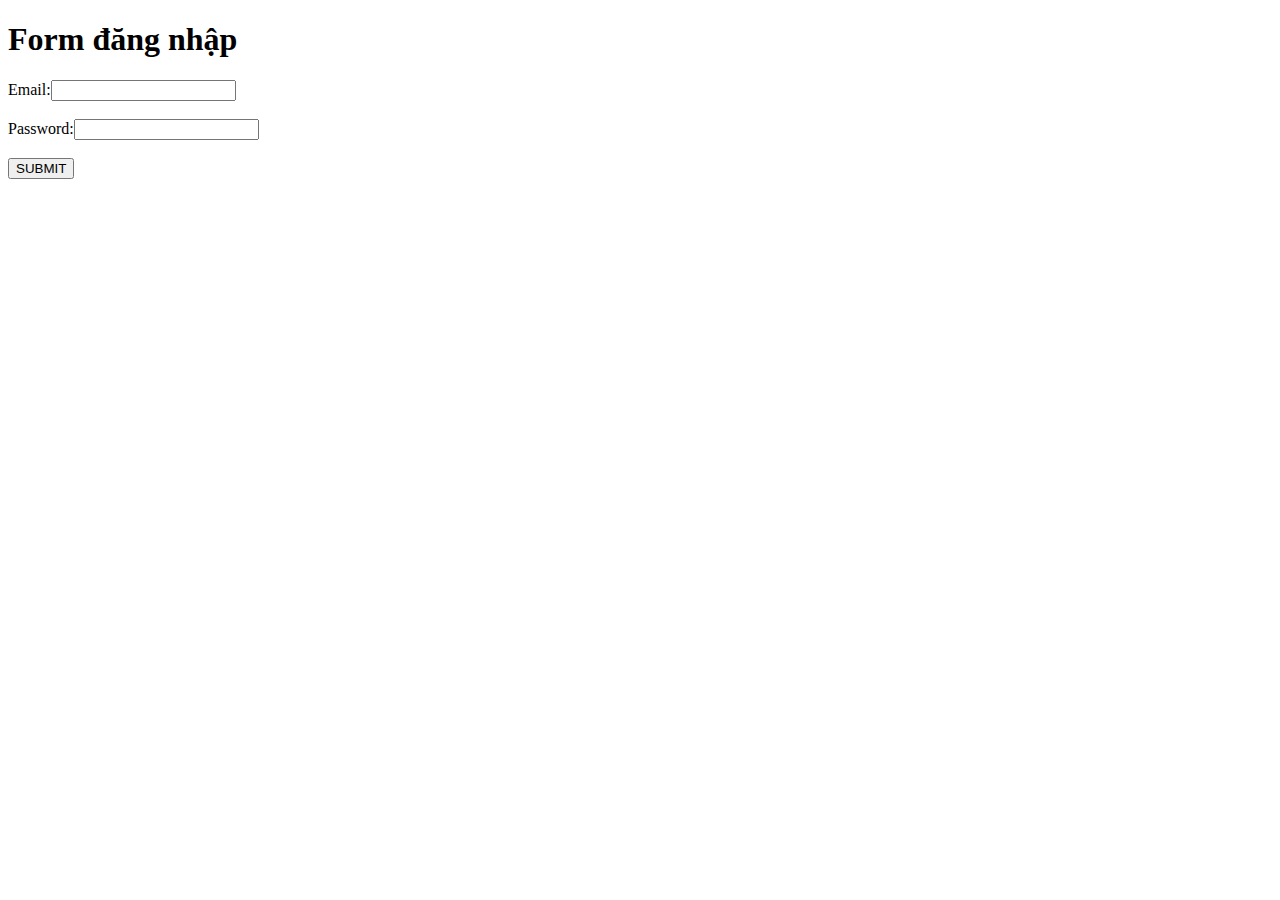
==== login.html @ 50cb491c "CHUC NANG LOGIN" ====
<!DOCTYPE html>
<html lang="en">

<head>
    <meta charset="UTF-8">
    <meta http-equiv="X-UA-Compatible" content="IE=edge">
    <meta name="viewport" content="width=device-width, initial-scale=1.0">
    <title>Document</title>
</head>

<body>

    <h1>Form đăng nhập</h1>
    <form method="post" action="login.php">

        Email:<input type="email" name="email"><br><br>
        Password:<input type="password" name="password"><br><br>
        <input type="submit" name="submit" value="SUBMIT">
    </form>

</body>

</html>
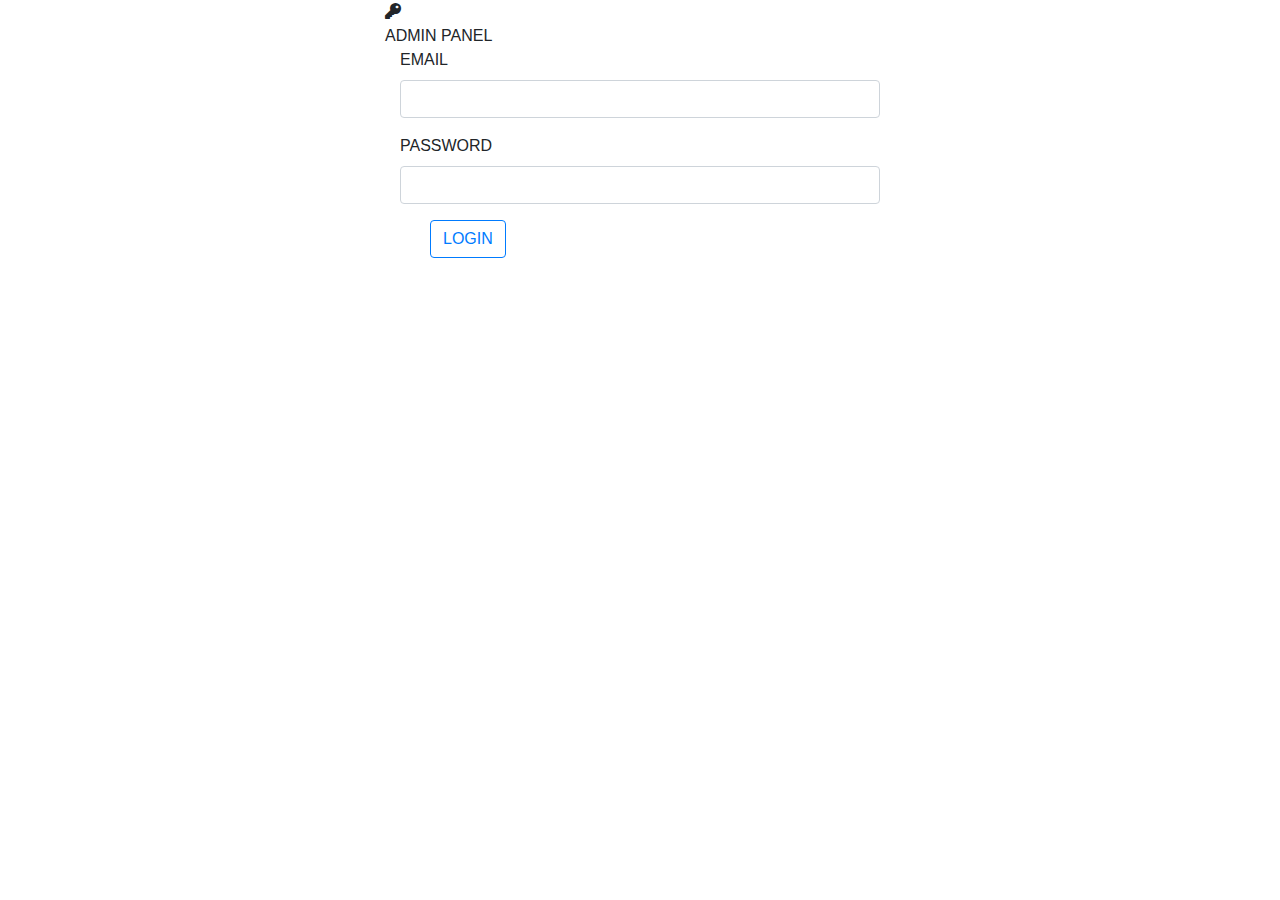
==== commit b9f424ef: "THEM-chuc-nang-dang-nhap" ====
--- a/login.html
+++ b/login.html
@@ -6,16 +6,70 @@
     <meta http-equiv="X-UA-Compatible" content="IE=edge">
     <meta name="viewport" content="width=device-width, initial-scale=1.0">
     <title>Document</title>
+    <link rel="stylesheet" href="style.css">
+    <link rel="stylesheet" href="https://use.fontawesome.com/releases/v5.7.2/css/all.css">
+    <link rel="stylesheet" href="https://stackpath.bootstrapcdn.com/bootstrap/4.3.1/js/bootstrap.bundle.min.js">
+    <link rel="stylesheet" href="https://stackpath.bootstrapcdn.com/bootstrap/4.3.1/css/bootstrap.min.css">
+    <script type="text/javascript" src="https://cdnjs.cloudflare.com/ajax/libs/jquery/3.2.1/jquery.min.js"></script>
 </head>
 
 <body>
 
-    <h1>Form đăng nhập</h1>
+
     <form method="post" action="login.php">
 
-        Email:<input type="email" name="email"><br><br>
-        Password:<input type="password" name="password"><br><br>
-        <input type="submit" name="submit" value="SUBMIT">
+        <div class="container">
+            <div class="row">
+                <div class="col-lg-3 col-md-2"></div>
+                <div class="col-lg-6 col-md-8 login-box">
+                    <div class="col-lg-12 login-key">
+                        <i class="fa fa-key" aria-hidden="true"></i>
+                    </div>
+                    <div class="col-lg-12 login-title">
+                        ADMIN PANEL
+                    </div>
+
+                    <div class="col-lg-12 login-form">
+                        <div class="col-lg-12 login-form">
+                            <form>
+                                <div class="form-group">
+                                    <label class="form-control-label">EMAIL</label>
+
+                                    <input type="email" name="email" class="form-control">
+                                </div>
+                                <div class="form-group">
+                                    <label class="form-control-label">PASSWORD</label>
+                                    <input type="password" class="form-control" name="password">
+                                </div>
+
+                                <div class="col-lg-12 loginbttm">
+                                    <div class="col-lg-6 login-btm login-text">
+                                        <!-- Error Message -->
+                                    </div>
+                                    <div class="col-lg-6 login-btm login-button">
+                                        <button type="submit" class="btn btn-outline-primary"
+                                            name="submit">LOGIN</button>
+                                    </div>
+                                </div>
+                            </form>
+                        </div>
+                    </div>
+                    <div class="col-lg-3 col-md-2"></div>
+                </div>
+            </div>
+
+
+
+
+
+
+            <!-- <h1>Form đăng nhập</h1>
+            <form method="post" action="login.php">
+
+                Email:<input type="email" name="email"><br><br>
+                Password:<input type="password" name="password"><br><br>
+                <input type="submit" name="submit" value="SUBMIT">
+            </form> -->
     </form>
 
 </body>
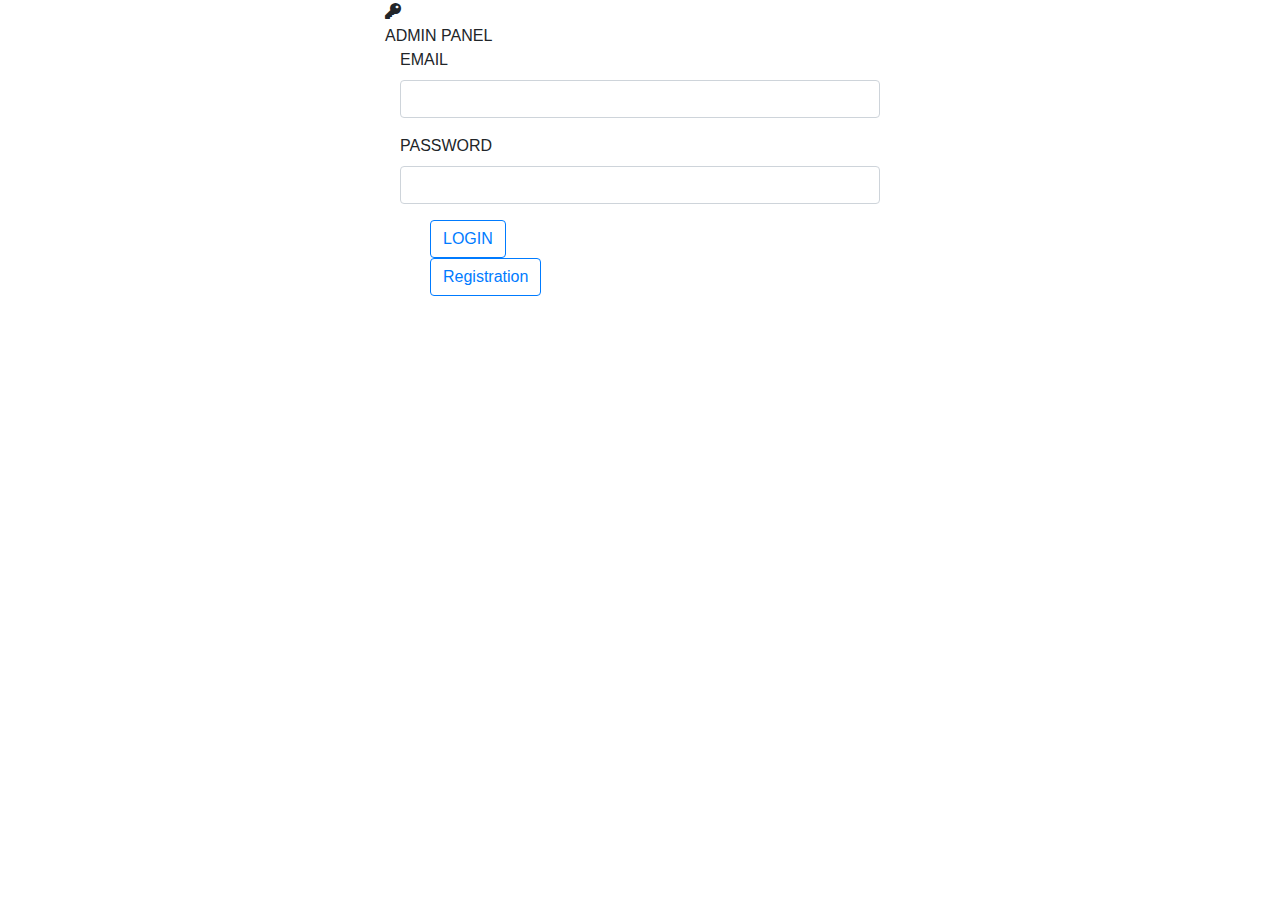
==== commit 1ac94a71: "Merge branch 'main' of https://github.com/vinh333/V-QLSinhvien" ====
--- a/login.html
+++ b/login.html
@@ -50,7 +50,12 @@
                                         <button type="submit" class="btn btn-outline-primary"
                                             name="submit">LOGIN</button>
                                     </div>
+                                    <div class="col-lg-6 login-btm login-button">
+                                        <button type="submit" class="btn btn-outline-primary" name="submit"><a
+                                                href="Registration.php">Registration</a></button>
+                                    </div>
                                 </div>
+
                             </form>
                         </div>
                     </div>
@@ -63,13 +68,7 @@
 
 
 
-            <!-- <h1>Form đăng nhập</h1>
-            <form method="post" action="login.php">
 
-                Email:<input type="email" name="email"><br><br>
-                Password:<input type="password" name="password"><br><br>
-                <input type="submit" name="submit" value="SUBMIT">
-            </form> -->
     </form>
 
 </body>
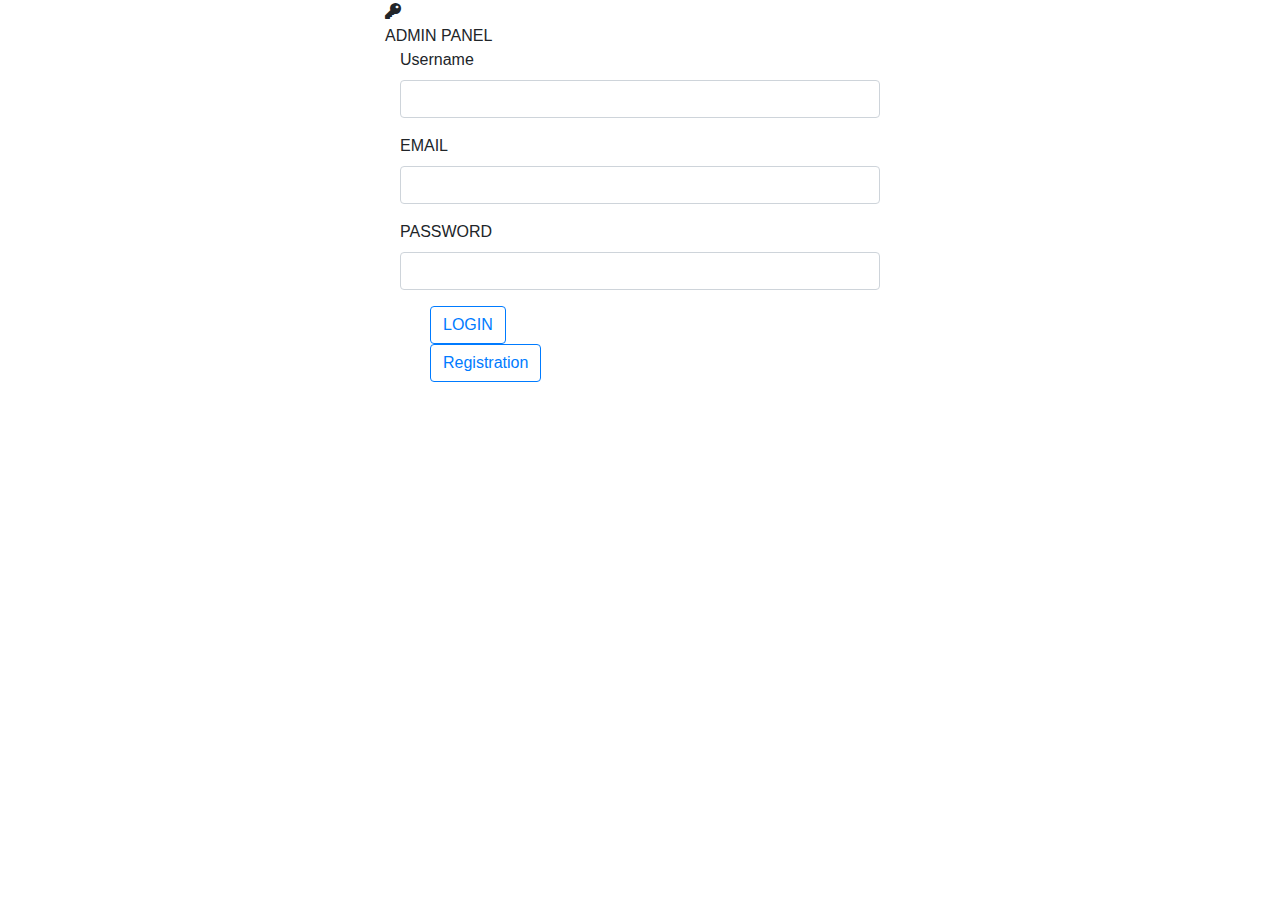
==== commit ce862129: "chinh_sua" ====
--- a/login.html
+++ b/login.html
@@ -14,8 +14,6 @@
 </head>
 
 <body>
-
-
     <form method="post" action="login.php">
 
         <div class="container">
@@ -33,8 +31,11 @@
                         <div class="col-lg-12 login-form">
                             <form>
                                 <div class="form-group">
+                                    <label class="form-control-label">Username</label>
+                                    <input type="text" name="username" class="form-control">
+                                </div>
+                                <div class="form-group">
                                     <label class="form-control-label">EMAIL</label>
-
                                     <input type="email" name="email" class="form-control">
                                 </div>
                                 <div class="form-group">
@@ -62,13 +63,6 @@
                     <div class="col-lg-3 col-md-2"></div>
                 </div>
             </div>
-
-
-
-
-
-
-
     </form>
 
 </body>
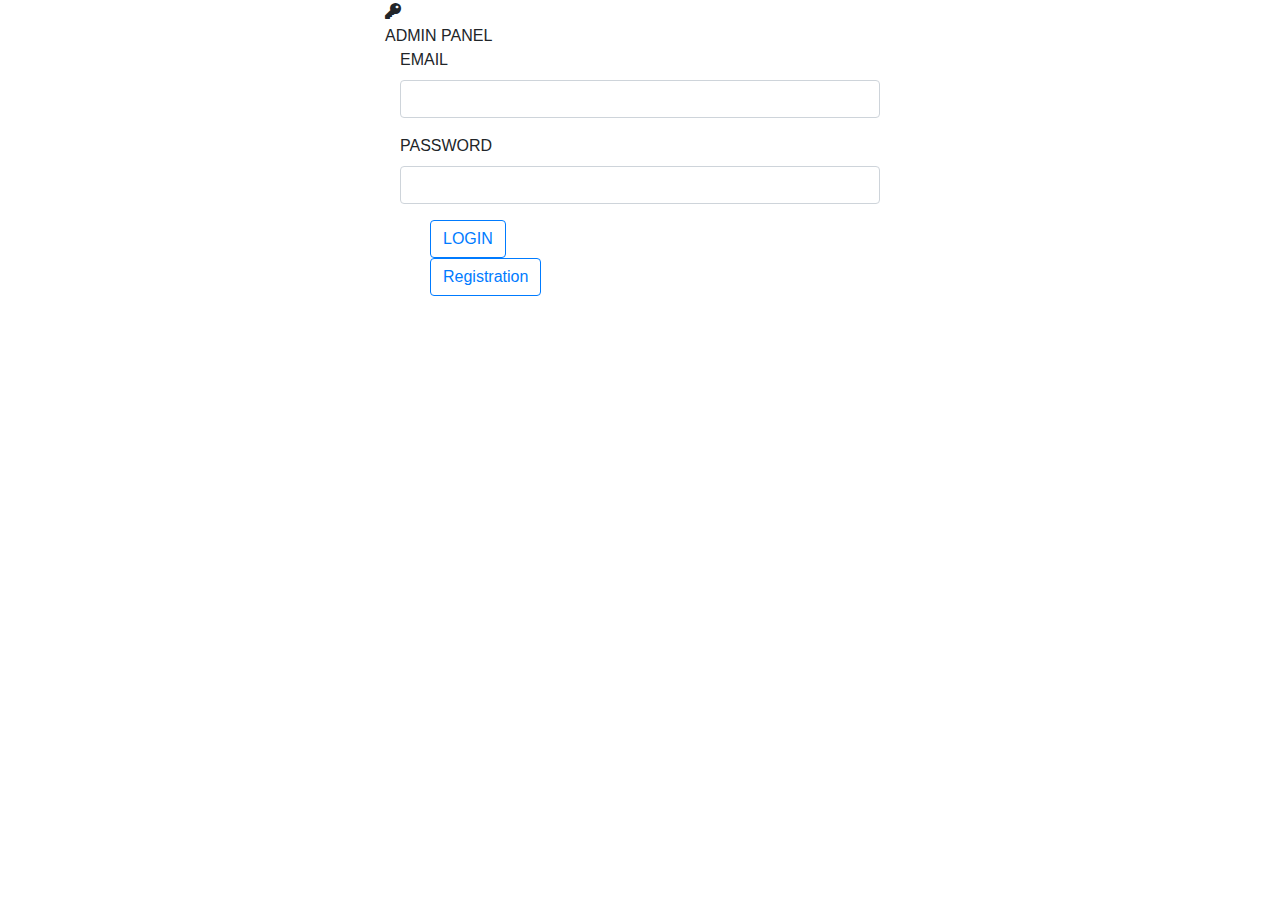
==== commit b7211e7d: "1" ====
--- a/login.html
+++ b/login.html
@@ -30,10 +30,7 @@
                     <div class="col-lg-12 login-form">
                         <div class="col-lg-12 login-form">
                             <form>
-                                <div class="form-group">
-                                    <label class="form-control-label">Username</label>
-                                    <input type="text" name="username" class="form-control">
-                                </div>
+                                
                                 <div class="form-group">
                                     <label class="form-control-label">EMAIL</label>
                                     <input type="email" name="email" class="form-control">
